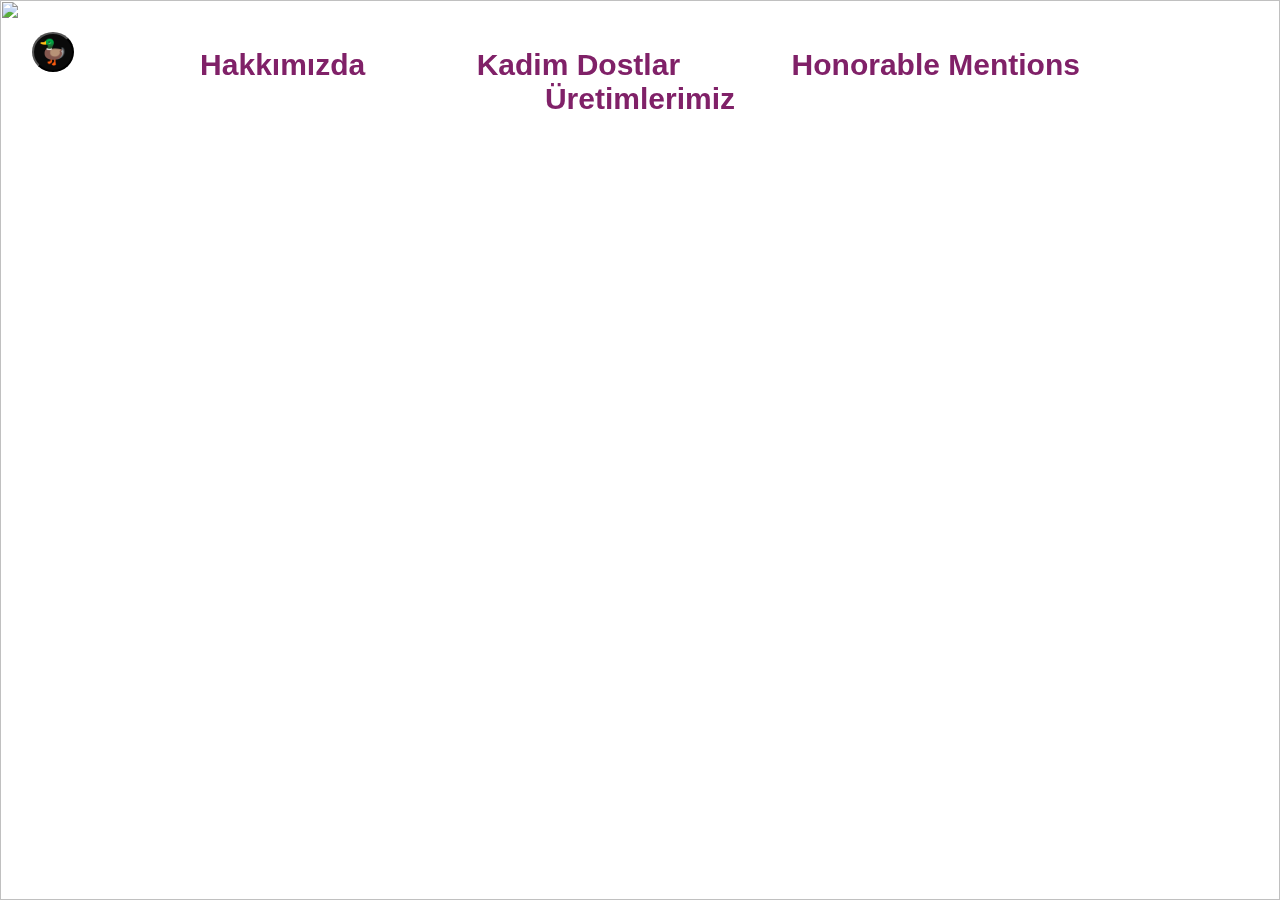
==== voek/index.html @ 139c3cf9 "Add files via upload" ====
<!DOCTYPE html>
<html lang="tr">
  <head>
    <meta charset="UTF-8" />
    <meta name="viewport" content="width=device-width, initial-scale=1.0" />
    <title>Köpüklü</title>
    <link rel="stylesheet" href="style.css" />
    <style>
      
    </style>
  </head>
  <body>
    
    <button class="anasayfadön">🦆</button>
    
    <div class="navbar">
      
        <div class="linkler">
            <a href="hakkımızda.html" class="hak">Hakkımızda</a>
            <a href="kadimdostlar.html" class="kadim">Kadim Dostlar</a>
            <a href="mentions.html" class="honor">Honorable Mentions</a>
            <a href="uretim.html" class="honor">Üretimlerimiz</a>
        </div>
    </div>
    <img src="https://i.hizliresim.com/ogp8h9q.png" alt="">
  </body>
</html>
---- voek/style.css ----
img {
  position: fixed;
  top: 0;
  left: 0;
  width: 100%;
  height: 100%;
  z-index: -1; /* Diğer öğelerin önüne çıkmasını engellemek için */
}
body {
  font-family: "Times New Roman", Times, serif;
}

.anasayfadön {
  position: absolute;

  top: 2rem;
  left: 2rem;
  background-color: rgb(10, 10, 10);
  border-radius: 50%;
  padding: 0.25rem;
  font-size: 150%;
  cursor: pointer;
  animation: rotation 0.75s infinite linear;
}
@keyframes rotation {
  from {
    transform: rotate(0deg);
  }
  to {
    transform: rotate(359deg);
  }
}

.navbar {
  display: block;
  font-size: 30px;
  margin: 30px;
  text-align: center;
  margin-top: 3rem;
}

.linkler a {
  box-shadow: none;
  color: rgb(128, 33, 104);
  font-weight: bold;
  font-size: 30px;
  text-transform: capitalize;
  margin: 20px;
  padding: 0.2rem 2rem;
  text-decoration: none;
  border: px solid #c7c77afa;
  border-radius: 100px;
  font-family: "Trebuchet MS", Helvetica, sans-serif;
}

.linkler a:hover {
  color: rgb(141, 165, 230);
  background: rgb(198, 228, 218);
}
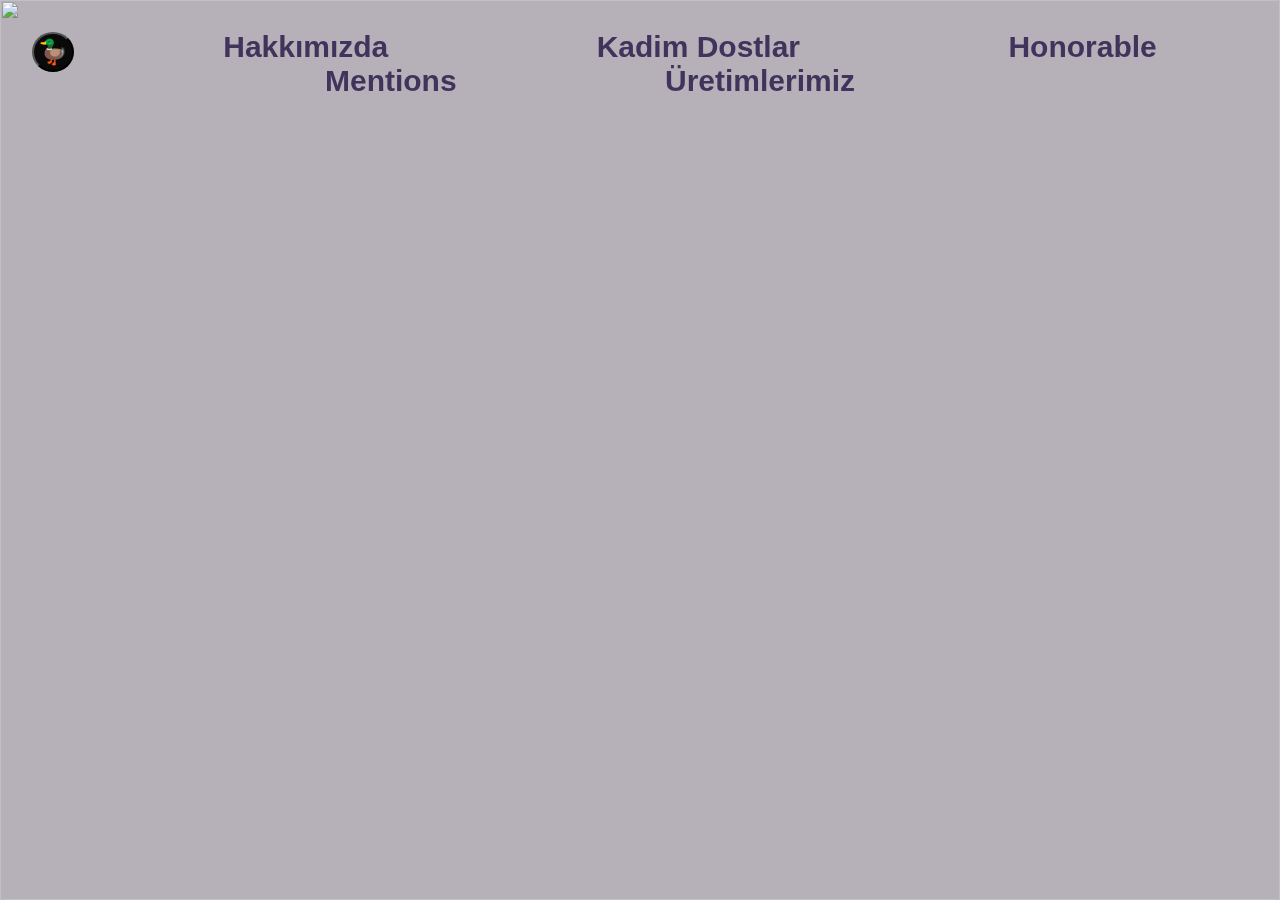
==== commit 0cf2d8de: "bağlantılar sağlandı yeni butonlar eklendi" ====
--- a/voek/index.html
+++ b/voek/index.html
@@ -5,23 +5,24 @@
     <meta name="viewport" content="width=device-width, initial-scale=1.0" />
     <title>Köpüklü</title>
     <link rel="stylesheet" href="style.css" />
-    <style>
-      
-    </style>
+    <style></style>
   </head>
   <body>
-    
     <button class="anasayfadön">🦆</button>
-    
     <div class="navbar">
-      
-        <div class="linkler">
-            <a href="hakkımızda.html" class="hak">Hakkımızda</a>
-            <a href="kadimdostlar.html" class="kadim">Kadim Dostlar</a>
-            <a href="mentions.html" class="honor">Honorable Mentions</a>
-            <a href="uretim.html" class="honor">Üretimlerimiz</a>
-        </div>
+      <div class="linkler">
+        <a href="hakkımızda.html" class="hak">Hakkımızda</a>
+        <a href="kadimdostlar.html" class="kadim">Kadim Dostlar</a>
+        <a href="mentions.html" class="honor">Honorable Mentions</a>
+        <a href="uretim.html" class="honor">Üretimlerimiz</a>
+      </div>
     </div>
-    <img src="https://i.hizliresim.com/ogp8h9q.png" alt="">
+    <button class="alpi"></button>
+    <button class="göki"></button>
+    <button class="köki"></button>
+    <button class="laz"></button>
+    <button class="ese"></button>
+    <img src="https://i.hizliresim.com/ogp8h9q.png" alt="" />
   </body>
+  <script src="app.js"></script>
 </html>
--- a/voek/style.css
+++ b/voek/style.css
@@ -7,12 +7,12 @@
   z-index: -1; /* Diğer öğelerin önüne çıkmasını engellemek için */
 }
 body {
-  font-family: "Times New Roman", Times, serif;
+  font-family: "Trebuchet MS", Helvetica, sans-serif;
+  background-color: rgb(182, 177, 184);
 }
 
 .anasayfadön {
   position: absolute;
-
   top: 2rem;
   left: 2rem;
   background-color: rgb(10, 10, 10);
@@ -36,17 +36,17 @@
   font-size: 30px;
   margin: 30px;
   text-align: center;
-  margin-top: 3rem;
+  margin-top: rem;
 }
 
 .linkler a {
   box-shadow: none;
-  color: rgb(128, 33, 104);
+  color: rgb(64, 52, 92);
   font-weight: bold;
   font-size: 30px;
   text-transform: capitalize;
   margin: 20px;
-  padding: 0.2rem 2rem;
+  padding: 0.2rem 5rem;
   text-decoration: none;
   border: px solid #c7c77afa;
   border-radius: 100px;
@@ -54,6 +54,122 @@
 }
 
 .linkler a:hover {
-  color: rgb(141, 165, 230);
-  background: rgb(198, 228, 218);
+  color: rgb(128, 65, 75);
 }
+
+.alpi {
+  border: none;
+  border-radius: 50%;
+  cursor: pointer;
+  padding: 70px;
+  text-transform: capitalize;
+  margin-top: 10rem;
+  margin-left: 12rem;
+  position: absolute;
+  background-color: transparent;
+}
+
+.göki {
+  border: none;
+  cursor: pointer;
+  padding: 90px;
+  text-transform: capitalize;
+  margin-top:8rem;
+  border-radius: 50%;
+  margin-left: 45rem;
+  position: absolute;
+  background-color: transparent;
+}
+.köki {
+  position: absolute;
+  border: none;
+  cursor: pointer;
+  padding: 90px;
+  border-radius: 50%;
+  text-transform: capitalize;
+  margin-left: 93rem;
+  margin-top: 4rem;
+  background-color: transparent;
+}
+.laz {
+  position: absolute;
+  border: none;
+  cursor: pointer;
+  padding: 90px;
+  border-radius: 50%;
+  text-transform: capitalize;
+  margin-top: 28rem;
+  margin-left: 26rem;
+  background-color: transparent;
+}
+.ese {
+  position: absolute;
+  border: none;
+  cursor: pointer;
+  padding: 90px;
+  border-radius: 50%;
+  text-transform: capitalize;
+  margin-top: 30rem;
+  margin-left: 60rem;
+  background-color: transparent;
+}
+
+.hakkımızda {
+  box-shadow: none;
+  color: rgb(64, 52, 92);
+  font-weight: bold;
+  font-size: 30px;
+  text-transform: capitalize;
+  margin: 27px;
+  margin-left: 7.4rem ;
+  padding: 0.2rem 5rem;
+  text-decoration: none;
+  border: px solid #c7c77afa;
+  border-radius: 100px;
+  font-family: "Trebuchet MS", Helvetica, sans-serif;
+}
+
+.kadimdostlar {
+  box-shadow: none;
+  color: rgb(64, 52, 92);
+  font-weight: bold;
+  font-size: 30px;
+  text-transform: capitalize;
+  margin: 27px;
+  margin-left: 7.4rem ;
+  padding: 0.2rem 5rem;
+  text-decoration: none;
+  border: px solid #c7c77afa;
+  border-radius: 100px;
+  font-family: "Trebuchet MS", Helvetica, sans-serif;
+}
+
+.mentions{
+  box-shadow: none;
+  color: rgb(64, 52, 92);
+  font-weight: bold;
+  font-size: 30px;
+  text-transform: capitalize;
+  margin: 27px;
+  margin-left: 7.4rem ;
+  padding: 0.2rem 5rem;
+  text-decoration: none;
+  border: px solid #c7c77afa;
+  border-radius: 100px;
+  font-family: "Trebuchet MS", Helvetica, sans-serif;
+}
+
+.üretim {
+  box-shadow: none;
+  color: rgb(64, 52, 92);
+  font-weight: bold;
+  font-size: 30px;
+  text-transform: capitalize;
+  margin: 27px;
+  margin-left: 7.4rem ;
+  padding: 0.2rem 5rem;
+  text-decoration: none;
+  border: px solid #c7c77afa;
+  border-radius: 100px;
+  font-family: "Trebuchet MS", Helvetica, sans-serif;
+}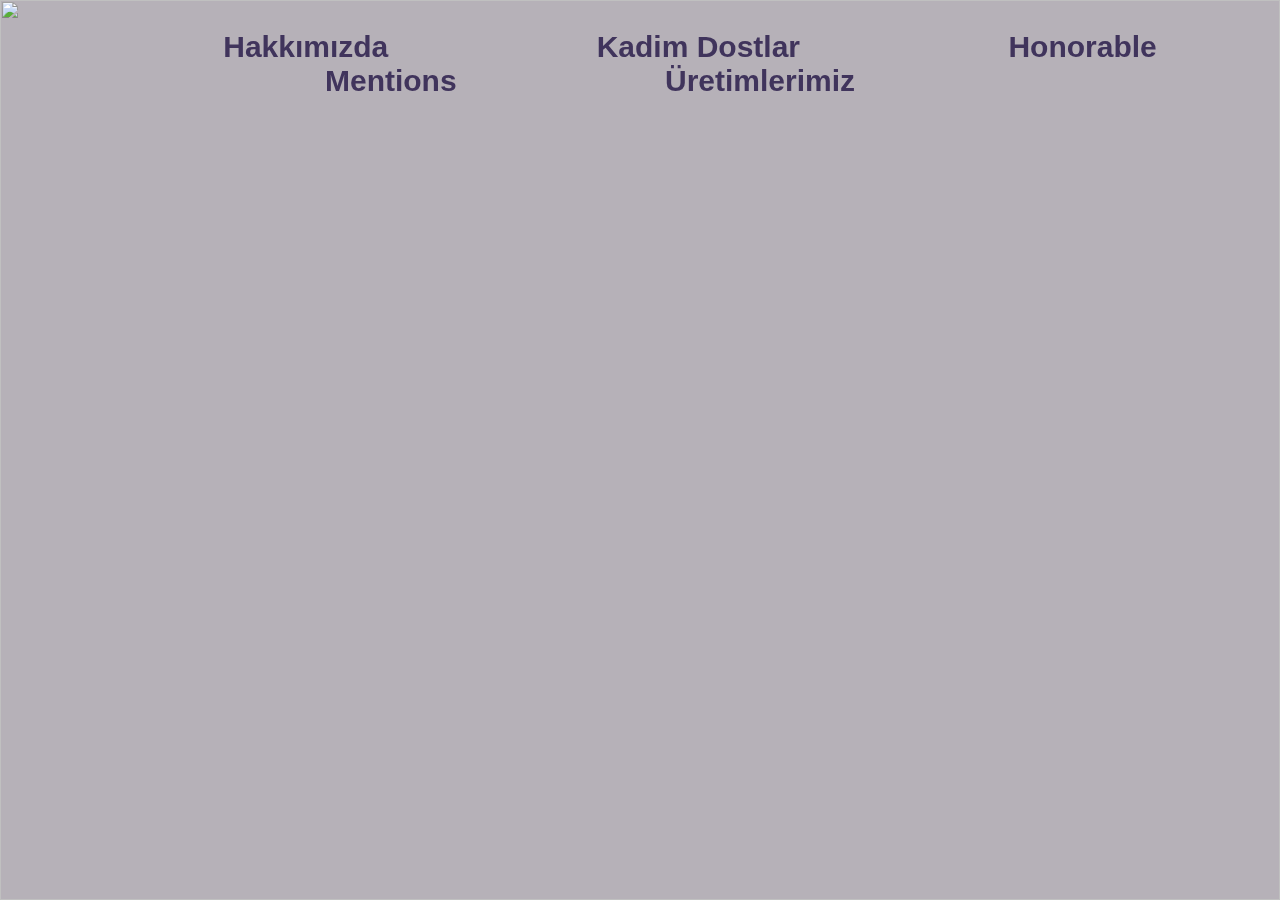
==== commit 20151b11: "anasayfa dön butonu eklendi" ====
--- a/voek/index.html
+++ b/voek/index.html
@@ -8,7 +8,6 @@
     <style></style>
   </head>
   <body>
-    <button class="anasayfadön">🦆</button>
     <div class="navbar">
       <div class="linkler">
         <a href="hakkımızda.html" class="hak">Hakkımızda</a>
@@ -17,12 +16,14 @@
         <a href="uretim.html" class="honor">Üretimlerimiz</a>
       </div>
     </div>
-    <button class="alpi"></button>
-    <button class="göki"></button>
-    <button class="köki"></button>
-    <button class="laz"></button>
-    <button class="ese"></button>
-    <img src="https://i.hizliresim.com/ogp8h9q.png" alt="" />
+    <div class="kisiler">
+      <button class="alpi"></button>
+      <button class="göki"></button>
+      <button class="köki"></button>
+      <button class="laz"></button>
+      <button class="ese"></button>
+      <img src="https://i.hizliresim.com/ogp8h9q.png" alt="" />
+    </div>
   </body>
   <script src="app.js"></script>
 </html>
